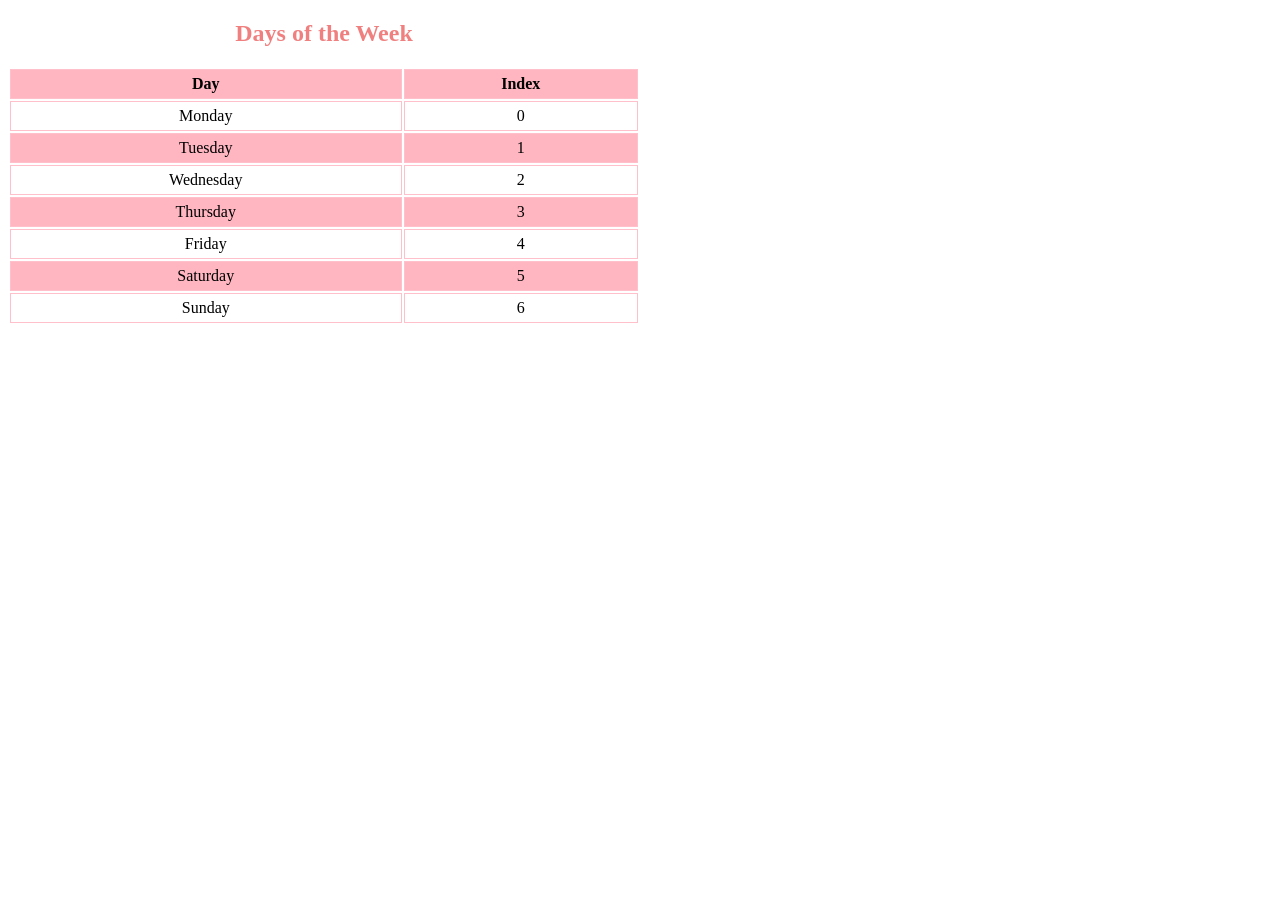
==== index.html @ cfd6d61e "Create index.html" ====
<!DOCTYPE html>
<html>
<head>
<style>
h2 {
	text-align: center;
	max-width: 50%;
    color: lightcoral;
}

table {
  width: 50%;
}

td, th {
  border: 1px solid pink;
  text-align: center;
  padding: 5px;
}

tr:nth-child(odd) {
  background-color: lightpink;
}
</style>
</head>
<body>

<h2>Days of the Week</h2>

<table>
  <tr>
    <th>Day</th>
    <th>Index</th>
  </tr>
  <tr>
    <td>Monday</td>
    <td>0</td>
  </tr>
  <tr>
   <td>Tuesday</td>
    <td>1</td>
  </tr>
  <tr>
    <td>Wednesday</td>
    <td>2</td>
  </tr>
  <tr>
	<td>Thursday</td>
    <td>3</td>
  </tr>
  <tr>
	<td>Friday</td>
    <td>4</td>
  </tr>
  <tr>
    <td>Saturday</td>
    <td>5</td>
  </tr>
  <tr>
    <td>Sunday</td>
    <td>6</td>
  </tr>
</table>

</body>
</html>
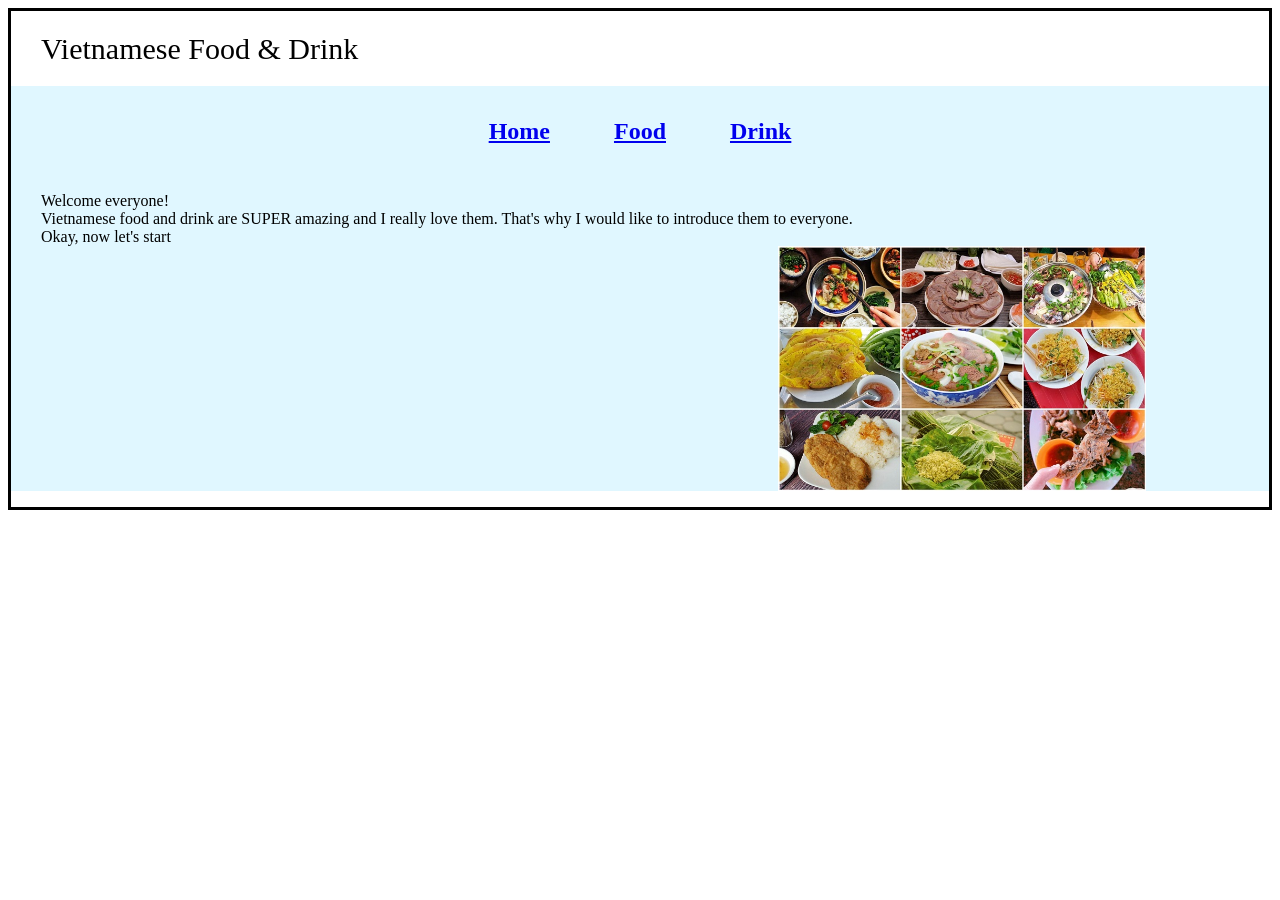
==== commit 8138c118: "Rename home.html to index.html" ====
--- a/index.html
+++ b/index.html
@@ -1,66 +1,33 @@
-<!DOCTYPE html>
-<html>
-<head>
-<style>
-h2 {
-	text-align: center;
-	max-width: 50%;
-    color: lightcoral;
-}
-
-table {
-  width: 50%;
-}
-
-td, th {
-  border: 1px solid pink;
-  text-align: center;
-  padding: 5px;
-}
-
-tr:nth-child(odd) {
-  background-color: lightpink;
-}
-</style>
-</head>
-<body>
-
-<h2>Days of the Week</h2>
-
-<table>
-  <tr>
-    <th>Day</th>
-    <th>Index</th>
-  </tr>
-  <tr>
-    <td>Monday</td>
-    <td>0</td>
-  </tr>
-  <tr>
-   <td>Tuesday</td>
-    <td>1</td>
-  </tr>
-  <tr>
-    <td>Wednesday</td>
-    <td>2</td>
-  </tr>
-  <tr>
-	<td>Thursday</td>
-    <td>3</td>
-  </tr>
-  <tr>
-	<td>Friday</td>
-    <td>4</td>
-  </tr>
-  <tr>
-    <td>Saturday</td>
-    <td>5</td>
-  </tr>
-  <tr>
-    <td>Sunday</td>
-    <td>6</td>
-  </tr>
-</table>
-
-</body>
-</html>
+<!DOCTYPE html>
+<html lang="en">
+  <head>
+    <meta charset="utf-8" />
+    <meta
+      name="viewport"
+      content="width=device-width, initial-scale=1, maximum-scale=1.0" />
+    <title>Vietnamese Food & Drink</title>
+    <link rel="stylesheet" type="text/css" href="home.css" />
+  </head>
+  <body>
+    <header>Vietnamese Food & Drink</header>
+    <div class="app">
+      <div class="navigation">
+        <div class="items">
+          <a class="item" href="home.html"> Home </a>
+          <a class="item" href="food.html"> Food </a>
+          <a class="item" href="drink.html"> Drink </a>
+        </div>
+      </div>
+
+      <div class="content">
+        <p>
+          Welcome everyone! <br />
+          Vietnamese food and drink are SUPER amazing and I really love them.
+          That's why I would like to introduce them to everyone. <br />
+          Okay, now let's start
+          <img src="food_home.jpg" />
+        </p>
+      </div>
+    </div>
+  </body>
+</html>
--- a/home.css
+++ b/home.css
@@ -0,0 +1,51 @@
+body {
+  display: block;
+  border: 3px solid black;
+}
+
+header {
+  display: block;
+  line-height: 75px;
+  font-size: 30px;
+  font-family: cursive;
+  background-color: white;
+  margin-left: 30px;
+}
+
+.app {
+  background-color: #e0f7ff;
+}
+
+.navigation {
+  display: flex;
+  justify-content: center;
+  align-items: center;
+  height: 90px;
+  width: 100%;
+  background-color: #e0f7ff;
+}
+
+.items {
+  display: flex;
+  align-items: center;
+}
+.item {
+  margin: 0 32px;
+  font-size: 24px;
+  font-weight: 600;
+}
+
+.content {
+  background-color: #e0f7ff;
+}
+
+img {
+  display: block;
+  width: 30%;
+  margin-left: 60%;
+  margin-top: 0;
+}
+
+p {
+  margin-left: 30px;
+}
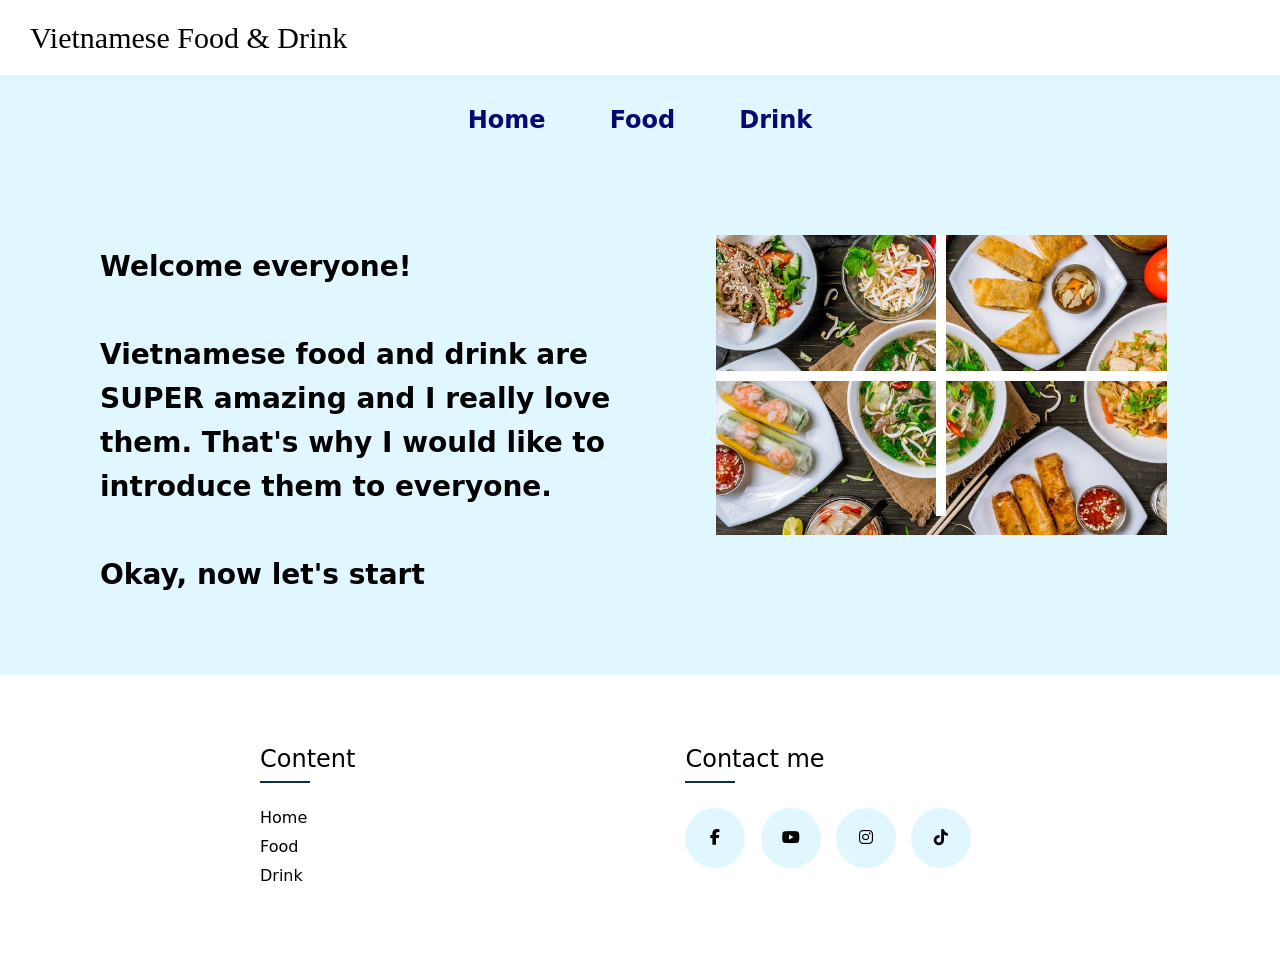
==== commit b120fbff: "Rename home.html to index.html" ====
--- a/index.html
+++ b/index.html
@@ -6,12 +6,17 @@
       name="viewport"
       content="width=device-width, initial-scale=1, maximum-scale=1.0" />
     <title>Vietnamese Food & Drink</title>
+    <link rel="stylesheet" type="text/css" href="app.css" />
     <link rel="stylesheet" type="text/css" href="home.css" />
+    <link
+      rel="stylesheet"
+      type="text/css"
+      href="https://cdnjs.cloudflare.com/ajax/libs/font-awesome/6.2.1/css/all.min.css" />
   </head>
   <body>
     <header>Vietnamese Food & Drink</header>
-    <div class="app">
-      <div class="navigation">
+    <div id="app">
+      <div id="navigation">
         <div class="items">
           <a class="item" href="home.html"> Home </a>
           <a class="item" href="food.html"> Food </a>
@@ -19,15 +24,55 @@
         </div>
       </div>
 
-      <div class="content">
-        <p>
+      <div id="home">
+        <div class="home-text">
           Welcome everyone! <br />
+          <br />
           Vietnamese food and drink are SUPER amazing and I really love them.
           That's why I would like to introduce them to everyone. <br />
+          <br />
           Okay, now let's start
-          <img src="food_home.jpg" />
-        </p>
+        </div>
+        <div class="home-image">
+          <img src="food-home.jpg" alt="food" />
+          <article>
+            <div></div>
+            <div></div>
+            <div></div>
+            <div></div>
+          </article>
+        </div>
       </div>
     </div>
+
+    <footer>
+      <div class="inner-footer">
+        <div class="footer-col">
+          <h4>Content</h4>
+          <ul>
+            <li><a href="home.html">Home</a></li>
+            <li><a href="food.html">Food</a></li>
+            <li><a href="drink.html">Drink</a></li>
+          </ul>
+        </div>
+        <div class="footer-col">
+          <h4>Contact me</h4>
+          <div class="social-links">
+            <a href="https://www.facebook.com/ngocmai.hoang.3011"
+              ><i class="fab fa-facebook-f"></i
+            ></a>
+            <a href="https://www.youtube.com/channel/UC8GRbwdji3Wz_FEAk2jKqQw"
+              ><i class="fab fa-youtube"></i
+            ></a>
+            <a href="https://www.instagram.com/ngoc.mai.hoang/"
+              ><i class="fab fa-instagram"></i
+            ></a>
+            <a href="https://www.tiktok.com/@ngocmaih30"
+              ><i class="fab fa-tiktok"></i
+            ></a>
+          </div>
+        </div>
+      </div>
+    </footer>
   </body>
 </html>
--- a/app.css
+++ b/app.css
@@ -0,0 +1,126 @@
+body {
+  display: block;
+  font-family: system-ui, -apple-system, BlinkMacSystemFont, Roboto, "Open Sans",
+    "Helvetica Neue", sans-serif;
+}
+
+header {
+  display: block;
+  line-height: 75px;
+  font-size: 30px;
+  font-family: cursive;
+  background-color: white;
+  margin-left: 30px;
+}
+
+#navigation {
+  display: flex;
+  justify-content: center;
+  align-items: center;
+  height: 90px;
+  width: 100%;
+  background-color: #e0f7ff;
+}
+
+.items {
+  display: flex;
+  align-items: center;
+}
+.item {
+  margin: 0 32px;
+  font-size: 24px;
+  font-weight: 600;
+}
+
+.items .item {
+  transition: all 0.3s ease;
+  text-decoration: none;
+  color: rgb(8, 8, 114);
+}
+.items .item:hover {
+  color: blue;
+}
+
+* {
+  margin: 0;
+  padding: 0;
+  box-sizing: border-box;
+}
+
+footer {
+  background-color: white;
+  height: 300px;
+  padding: 70px 0;
+}
+
+.inner-footer {
+  max-width: 1090px;
+  margin: auto;
+  display: flex;
+}
+ul {
+  list-style: none;
+}
+
+.footer-col {
+  padding: 0 15px;
+  margin: 0 150px;
+}
+.footer-col h4 {
+  font-size: 24px;
+  color: black;
+  margin-bottom: 35px;
+  font-weight: 500;
+  position: relative;
+}
+.footer-col h4::before {
+  content: "";
+  position: absolute;
+  left: 0;
+  bottom: -10px;
+  background-color: #0a3341;
+  height: 2px;
+  box-sizing: border-box;
+  width: 50px;
+}
+.footer-col ul li:not(:last-child) {
+  margin-bottom: 10px;
+}
+.footer-col ul li a {
+  font-size: 16px;
+  text-decoration: none;
+  font-weight: 300;
+  color: black;
+  display: block;
+  transition: all 0.3s ease;
+}
+.footer-col ul li a:hover {
+  color: #0a3341;
+  padding-left: 8px;
+}
+.footer-col .social-links a {
+  display: inline-block;
+  height: 60px;
+  width: 60px;
+  background-color: #e0f7ff;
+  margin: 0 10px 10px 0;
+  text-align: center;
+  line-height: 60px;
+  border-radius: 50%;
+  color: black;
+  transition: all 0.5s ease;
+}
+.footer-col .social-links a:hover {
+  color: #0a3341;
+  background-color: #ffffff;
+}
+
+/*responsive*/
+@media (max-width: 480px) {
+  .inner-footer {
+    width: 30%;
+  }
+  #navigation {
+    width: 50%;
+  }
+}
--- a/home.css
+++ b/home.css
@@ -1,51 +1,54 @@
-body {
-  display: block;
-  border: 3px solid black;
+#app {
+  background-color: #e0f7ff;
+  height: 600px;
+}
+#home {
+  background-color: #e0f7ff;
+  display: flex;
 }
 
-header {
-  display: block;
-  line-height: 75px;
-  font-size: 30px;
-  font-family: cursive;
-  background-color: white;
-  margin-left: 30px;
+.home-text {
+  font-family: WoltHeading-Omnes, system-ui, -apple-system, BlinkMacSystemFont,
+    Roboto, "Open Sans", sans-serif;
+  font-size: 1.75rem;
+  line-height: 2.75rem;
+  font-weight: 700;
+  margin: 80px 100px;
+  width: 50%;
+  display: inline;
 }
 
-.app {
-  background-color: #e0f7ff;
+.home-image {
+  position: relative;
+  float: right;
+  margin-top: 70px;
+}
+.home-image img {
+  width: 80%;
+}
+.home-image article {
+  position: absolute;
+  top: 0;
+  width: 80%;
+  background: white;
+  display: grid;
+  grid-template-columns: 1fr 1fr;
+  grid-gap: 10px;
+  mix-blend-mode: lighten;
+}
+.home-image div {
+  background: black;
+  height: 10.6vw;
 }
 
-.navigation {
-  display: flex;
-  justify-content: center;
-  align-items: center;
-  height: 90px;
-  width: 100%;
-  background-color: #e0f7ff;
+@media (max-width: 480px) {
+  #app {
+    height: fit-content;
+  }
+  .home {
+    width: 30%;
+  }
+  .home-text {
+    width: 30%;
+  }
 }
-
-.items {
-  display: flex;
-  align-items: center;
-}
-.item {
-  margin: 0 32px;
-  font-size: 24px;
-  font-weight: 600;
-}
-
-.content {
-  background-color: #e0f7ff;
-}
-
-img {
-  display: block;
-  width: 30%;
-  margin-left: 60%;
-  margin-top: 0;
-}
-
-p {
-  margin-left: 30px;
-}
